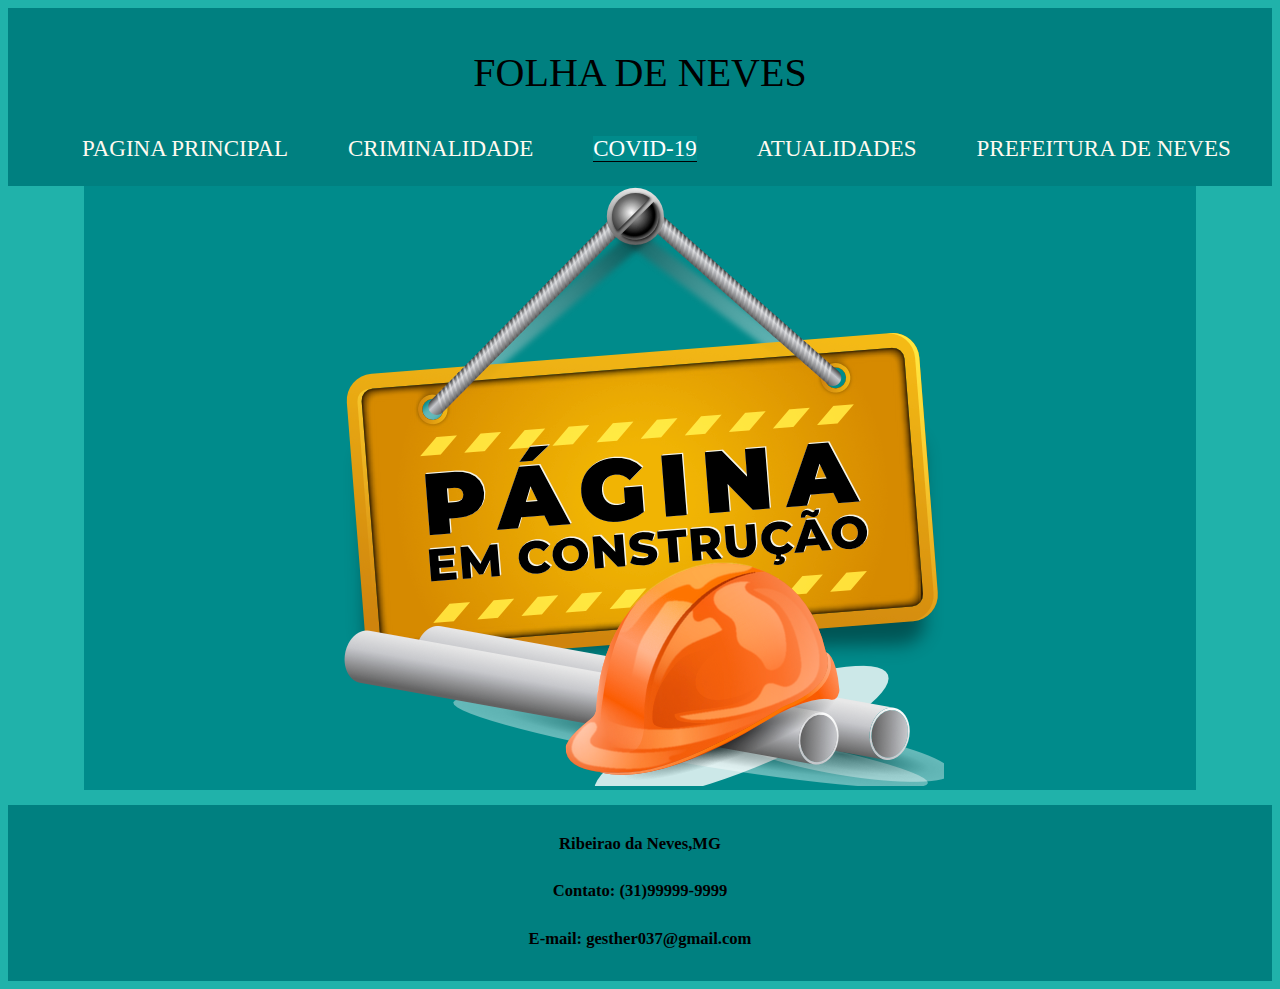
==== covid.html @ b481e5eb "Add files via upload" ====
<!DOCTYPE html>

<html>
    <head>
        <link rel="stylesheet" href="style.css">
        <link rel="icon" href="icon.png" >
        <title>JORNAL DO BAIRRO</title>
    </head>

    <body>
        <header class="conteudo">
            <p >FOLHA DE NEVES</p>
  
            <nav>
                <ul>
                <li><a href="index.html">PAGINA PRINCIPAL</a></li>
                <li><a href="criminalidade.html">CRIMINALIDADE</a></li>
                <li><a href="covid.html"><mark>COVID-19</mark></a></li>
                <li><a href="atualidades.html">ATUALIDADES</a></li>
                <li><a href="https://www.ribeiraodasneves.mg.gov.br/">PREFEITURA DE NEVES</a></li>
                </ul>
            </nav>
        </header>
        <article>
            <center><img src="pg.png"></center>
        </article>
        <footer >
            <center>
            <h5>Ribeirao da Neves,MG</h5>
            <h5>Contato: (31)99999-9999</h5>
            <h5>E-mail: gesther037@gmail.com</h5>
            </center>
        </footer>

    </body>
</html>
---- style.css ----
body{
    background-color: lightseagreen;
}

footer, header{
    font-size: 20px;
    text-align: center;
    background-color:teal;
    display: block;
    flex-direction: inherit;
    padding: 4px;
    padding-top: 1px;
}
main, article{
    background-color: darkcyan;
    margin-right: 40px;
    margin-bottom: 15px;
    margin-left: 2cm;
    margin-right: 2cm;
}
mark{
    border-bottom: solid black 1px;
    color: white;
    background-color: darkcyan;
}
p{
    font-size: 40px;
}
nav ul{
    display: flex;
    flex-direction: row;
    list-style-type: none;
    color:floralwhite;
}
nav ul li a{
    text-decoration: none;
    font-size: 23px;
    color:floralwhite;
    padding-top: 15px;
    padding-bottom: 15px;
    padding-right: 30px;
    padding-left: 30px;
}
nav ul li a:hover{
    cursor: pointer;
    text-decoration: none;
    color: black;
}

.destaque{
    font-size: 20px;
    margin-right: 30px;
    margin-bottom: 20px;
    margin-left: 2cm;
    margin-right: 2cm;
}
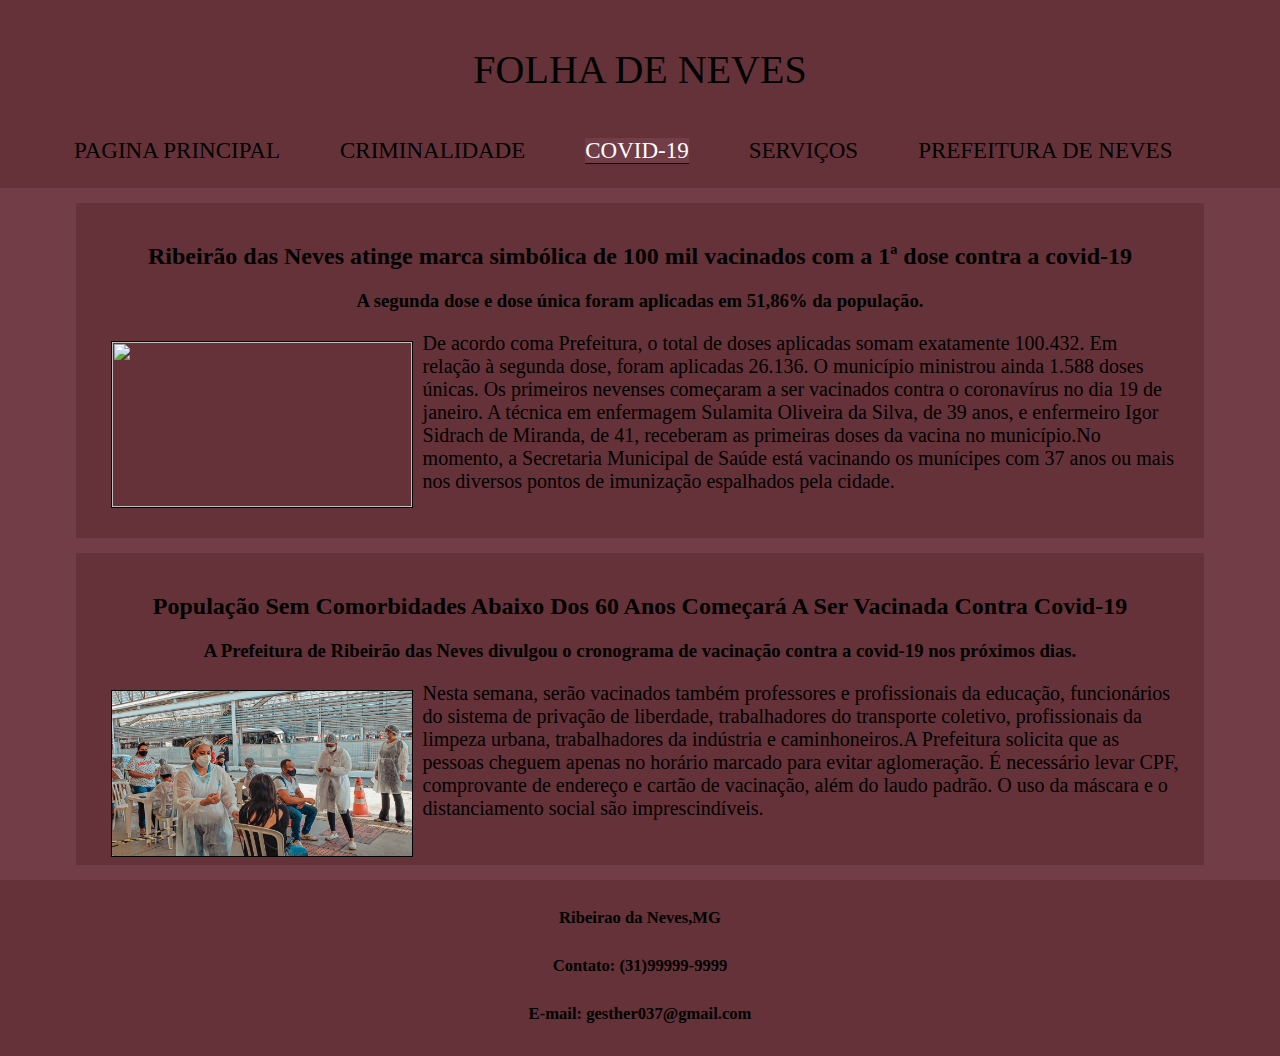
==== commit 2589618e: "Add files via upload" ====
--- a/covid.html
+++ b/covid.html
@@ -2,28 +2,49 @@
 
 <html>
     <head>
-        <link rel="stylesheet" href="style.css">
+        <link rel="stylesheet" href="noticia.css">
         <link rel="icon" href="icon.png" >
         <title>JORNAL DO BAIRRO</title>
     </head>
 
     <body>
         <header class="conteudo">
-            <p >FOLHA DE NEVES</p>
+            <p id="title" >FOLHA DE NEVES</p>
   
             <nav>
                 <ul>
                 <li><a href="index.html">PAGINA PRINCIPAL</a></li>
                 <li><a href="criminalidade.html">CRIMINALIDADE</a></li>
                 <li><a href="covid.html"><mark>COVID-19</mark></a></li>
-                <li><a href="atualidades.html">ATUALIDADES</a></li>
+                <li><a href="serviços.html">SERVIÇOS</a></li>
                 <li><a href="https://www.ribeiraodasneves.mg.gov.br/">PREFEITURA DE NEVES</a></li>
                 </ul>
             </nav>
         </header>
-        <article>
-            <center><img src="pg.png"></center>
-        </article>
+        <main>
+           <h2>Ribeirão das Neves atinge marca simbólica de 100 mil vacinados com a 1ª dose contra a covid-19</h2>
+           <h3>A segunda dose e dose única foram aplicadas em 51,86% da população.</h3>
+           <img src="noticia 2.png"  width="300" height="165">
+           <p id="noticia">De acordo coma Prefeitura, o total de doses aplicadas somam exatamente 100.432. Em
+            relação à segunda dose, foram aplicadas 26.136. O município ministrou ainda 1.588 doses únicas.
+            Os primeiros nevenses começaram a ser vacinados contra o coronavírus no dia 19 de janeiro. A técnica
+            em enfermagem Sulamita Oliveira da Silva, de 39 anos, e enfermeiro Igor Sidrach de Miranda, de 41, 
+            receberam as primeiras doses da vacina no município.No momento, a Secretaria Municipal de Saúde está 
+            vacinando os munícipes com 37 anos ou mais nos diversos pontos de imunização espalhados pela cidade.</p>
+        </main>
+        <main>
+            <h2>População Sem Comorbidades Abaixo Dos 60 Anos Começará A Ser Vacinada Contra Covid-19</h2>
+            <h3>A Prefeitura de Ribeirão das Neves divulgou o cronograma de vacinação contra a covid-19 
+            nos próximos dias. </h3>
+            <img src="noticia 4.jpg"  width="300" height="165">
+            <p id="noticia">Nesta semana, serão vacinados também professores e profissionais da educação,
+            funcionários do sistema de privação de liberdade, trabalhadores do transporte coletivo, profissionais 
+            da limpeza urbana, trabalhadores da indústria e caminhoneiros.A Prefeitura solicita que as pessoas
+            cheguem apenas no horário marcado para evitar aglomeração. É necessário levar CPF, comprovante de 
+            endereço e cartão de vacinação, além do laudo padrão. O uso da máscara e o distanciamento social são 
+            imprescindíveis.</p>
+        </main>
+    
         <footer >
             <center>
             <h5>Ribeirao da Neves,MG</h5>
--- a/noticia.css
+++ b/noticia.css
@@ -0,0 +1,86 @@
+body{
+    background-color:#723d46;
+    margin: 0;
+}
+
+footer, header{
+    font-size: 20px;
+    text-align: center;
+    background-color:#653239;
+    display: block;
+    flex-direction: inherit;
+    padding: 4px;
+    padding-top: 1px;
+}
+article, main{
+    background-color: #653239;
+    padding: 25px;
+    padding-top: 20px;
+    margin-right: 40px;
+    margin-bottom: 15px;
+    margin-left: 2cm;
+    margin-right: 2cm;
+    margin-top: 15px;
+}
+mark{
+    border-bottom: solid black 1px;
+    color: white;
+    background-color: #723d46;
+}
+img{
+    float: left;
+    margin: 10px;
+    border: solid black 1px;
+}
+#title{
+    padding: 5px;
+    font-size: 40px;
+    animation-name: title;
+    animation-duration: 5s;
+    animation-iteration-count: infinite;
+    animation-delay: 100ms;
+}
+@keyframes title{
+    0% {transtale:50px ; color:black} 
+    20%{color:white;}
+    40%{transtale:50px ; color:black}
+    50%{color:white;}
+    60%{transtale:50px ; color:black}
+    80%{color:white;}
+    100%{transtale:50px ; color:black}
+}
+h2, h3{
+   text-align: center;
+}
+p{
+    font-size: 40px;
+}
+nav ul{
+    display: flex;
+    flex-direction: row;
+    list-style-type: none;
+    color:floralwhite;
+}
+nav ul li a{
+    text-decoration: none;
+    font-size: 23px;
+    color:floralwhite;
+    padding-top: 15px;
+    padding-bottom: 15px;
+    padding-right: 30px;
+    padding-left: 30px;
+}
+nav ul li a:hover{
+    cursor: pointer;
+    text-decoration: none;
+    color: black;
+}
+#noticia{
+    font-size: 20px;
+}
+a:link{
+    color: black;
+}
+a:visited{
+    color: white;
+}
